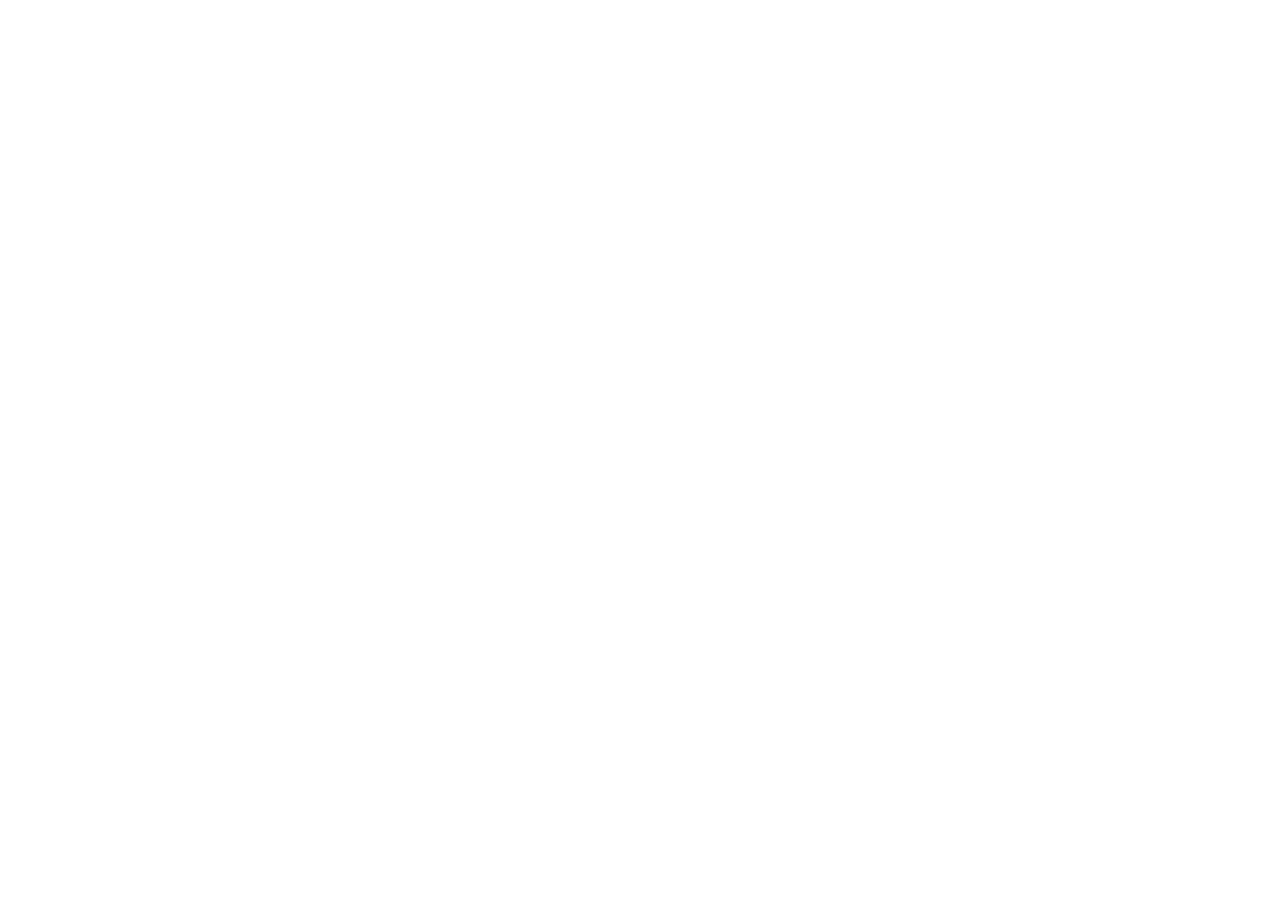
==== exercise_2/index.html @ 8acb734c "create project skeleton" ====
<!DOCTYPE html>
<html lang="en">
<head>
	<meta charset="utf-8" />
	<title>Exercise - Drag and Drop Objects</title>
	<link type="text/css" rel="stylesheet" href="./include/css/style.css"  media="all" />
	<script type="text/javascript" src="./include/vendors/jquery-3.2.0.min.js" ></script>
</head>
<body>
	
</body>
</html>
---- exercise_2/include/css/style.css ----
body {
	margin:0px;
	padding:0px;
}
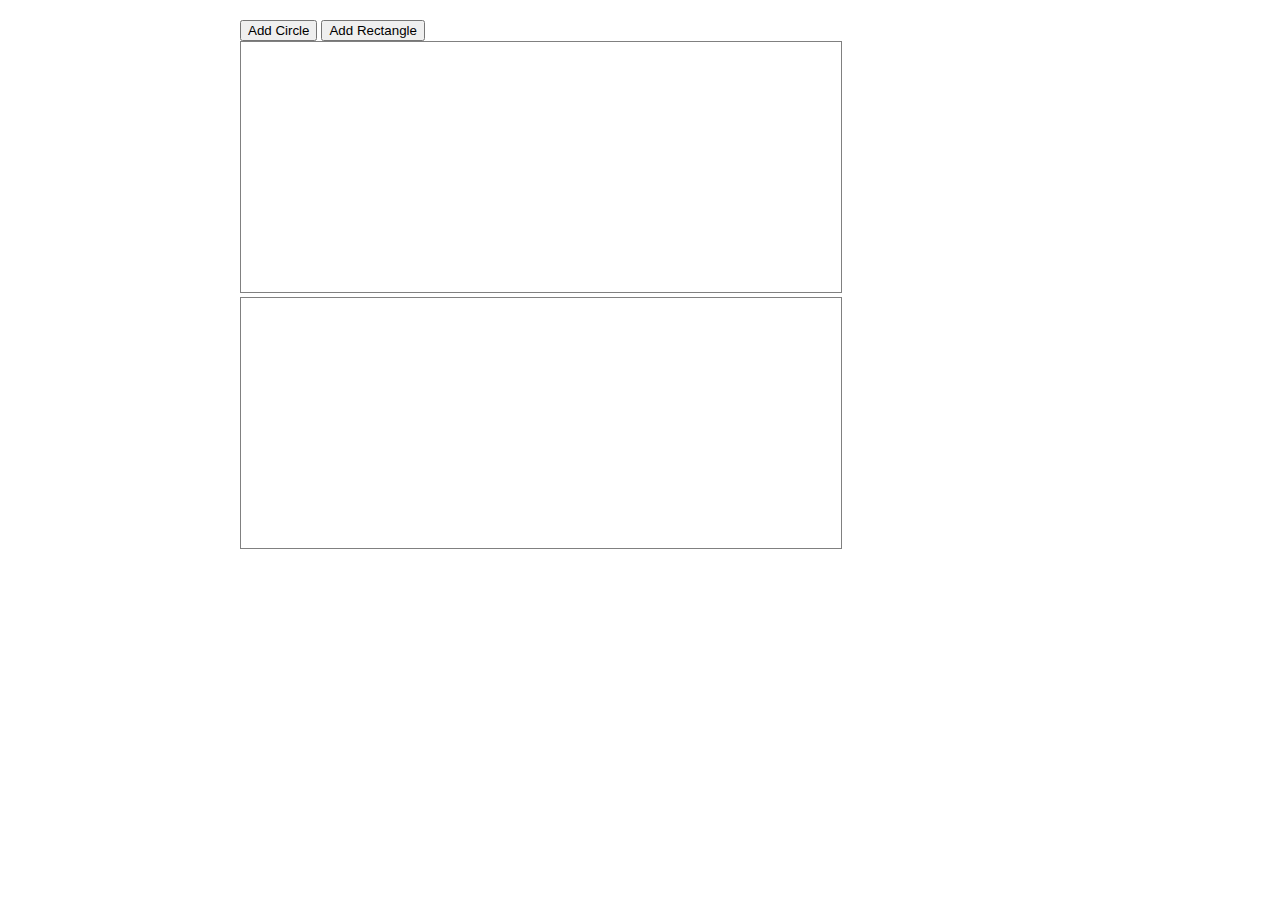
==== commit 5573af50: "create canvas containers" ====
--- a/exercise_2/index.html
+++ b/exercise_2/index.html
@@ -7,6 +7,13 @@
 	<script type="text/javascript" src="./include/vendors/jquery-3.2.0.min.js" ></script>
 </head>
 <body>
-	
+	<div class="canvas-container">
+		<button id="add_circle" >Add Circle</button>
+		<button id="add_circle" >Add Rectangle</button>
+		<br/>
+		<canvas id="c1" width="600" height="250" ></canvas>
+		<br/>
+		<canvas id="c2" width="600" height="250" ></canvas>	
+	</div>
 </body>
 </html>--- a/exercise_2/include/css/style.css
+++ b/exercise_2/include/css/style.css
@@ -1,4 +1,13 @@
 body {
 	margin:0px;
 	padding:0px;
+}
+
+.canvas-container{
+	margin: 20px auto;
+	width:800px;
+}
+
+.canvas-container canvas{
+  border: 1px solid gray;
 }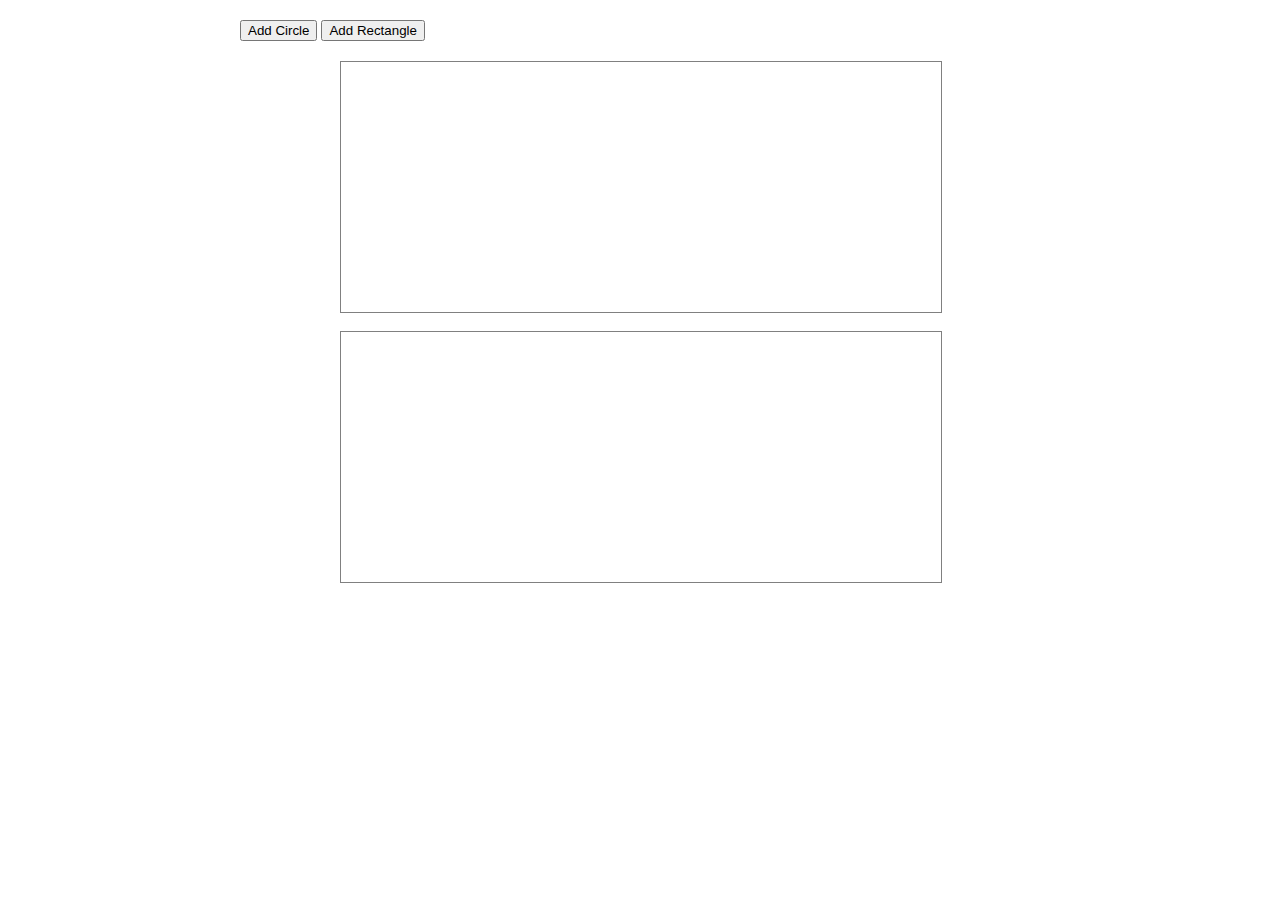
==== commit 568fe7b5: "attach buttons event" ====
--- a/exercise_2/index.html
+++ b/exercise_2/index.html
@@ -5,14 +5,14 @@
 	<title>Exercise - Drag and Drop Objects</title>
 	<link type="text/css" rel="stylesheet" href="./include/css/style.css"  media="all" />
 	<script type="text/javascript" src="./include/vendors/jquery-3.2.0.min.js" ></script>
+	<script type="text/javascript" src="./include/vendors/fabric.js" ></script>
+	<script type="text/javascript" src="./include/js/dbl_canvas.js" ></script>
 </head>
 <body>
 	<div class="canvas-container">
 		<button id="add_circle" >Add Circle</button>
-		<button id="add_circle" >Add Rectangle</button>
-		<br/>
+		<button id="add_rect" >Add Rectangle</button> 
 		<canvas id="c1" width="600" height="250" ></canvas>
-		<br/>
 		<canvas id="c2" width="600" height="250" ></canvas>	
 	</div>
 </body>
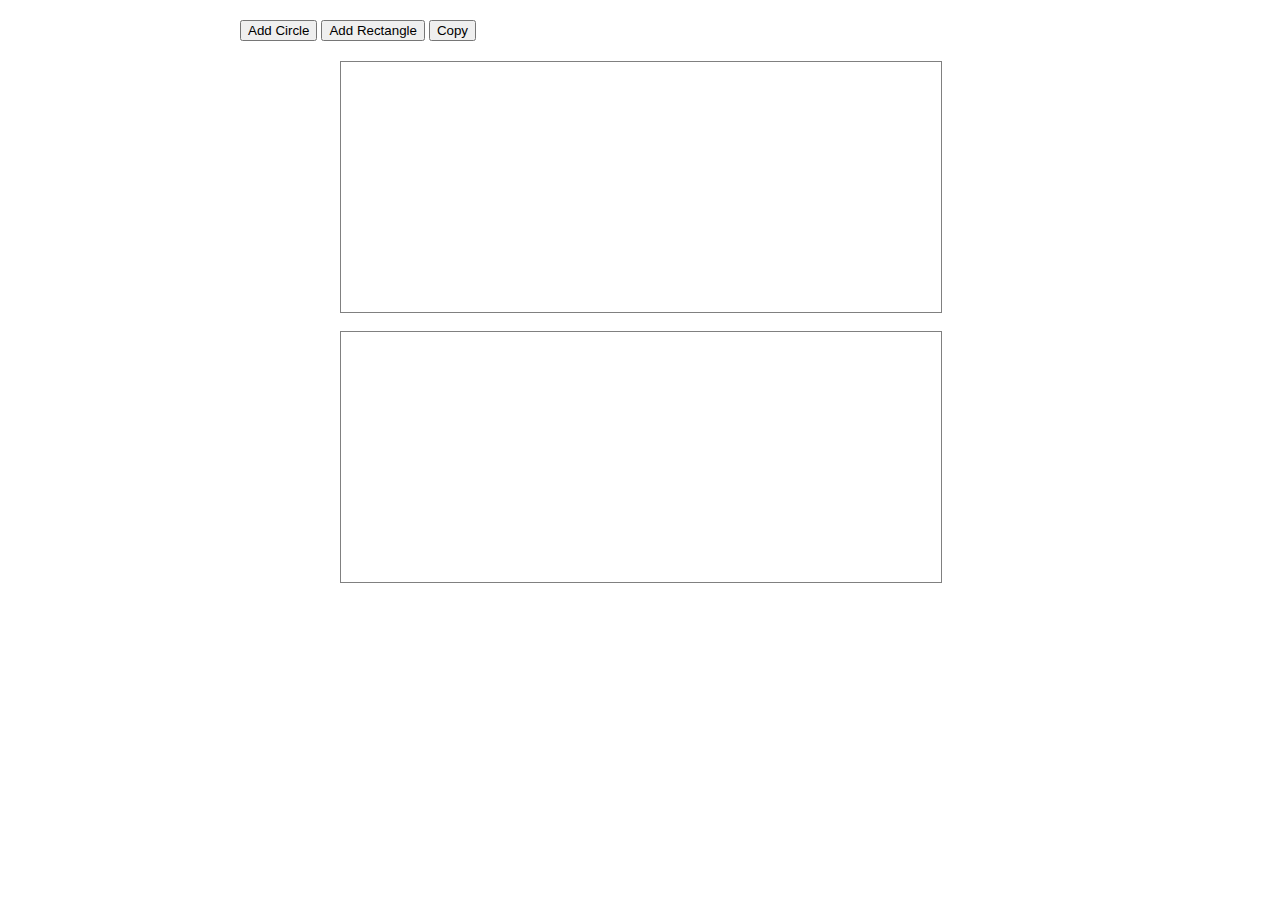
==== commit 5c371238: "copy objects from src canvas to target canvas" ====
--- a/exercise_2/index.html
+++ b/exercise_2/index.html
@@ -11,7 +11,8 @@
 <body>
 	<div class="canvas-container">
 		<button id="add_circle" >Add Circle</button>
-		<button id="add_rect" >Add Rectangle</button> 
+		<button id="add_rect" >Add Rectangle</button>
+		<button id="obj_copy" >Copy</button>
 		<canvas id="c1" width="600" height="250" ></canvas>
 		<canvas id="c2" width="600" height="250" ></canvas>	
 	</div>
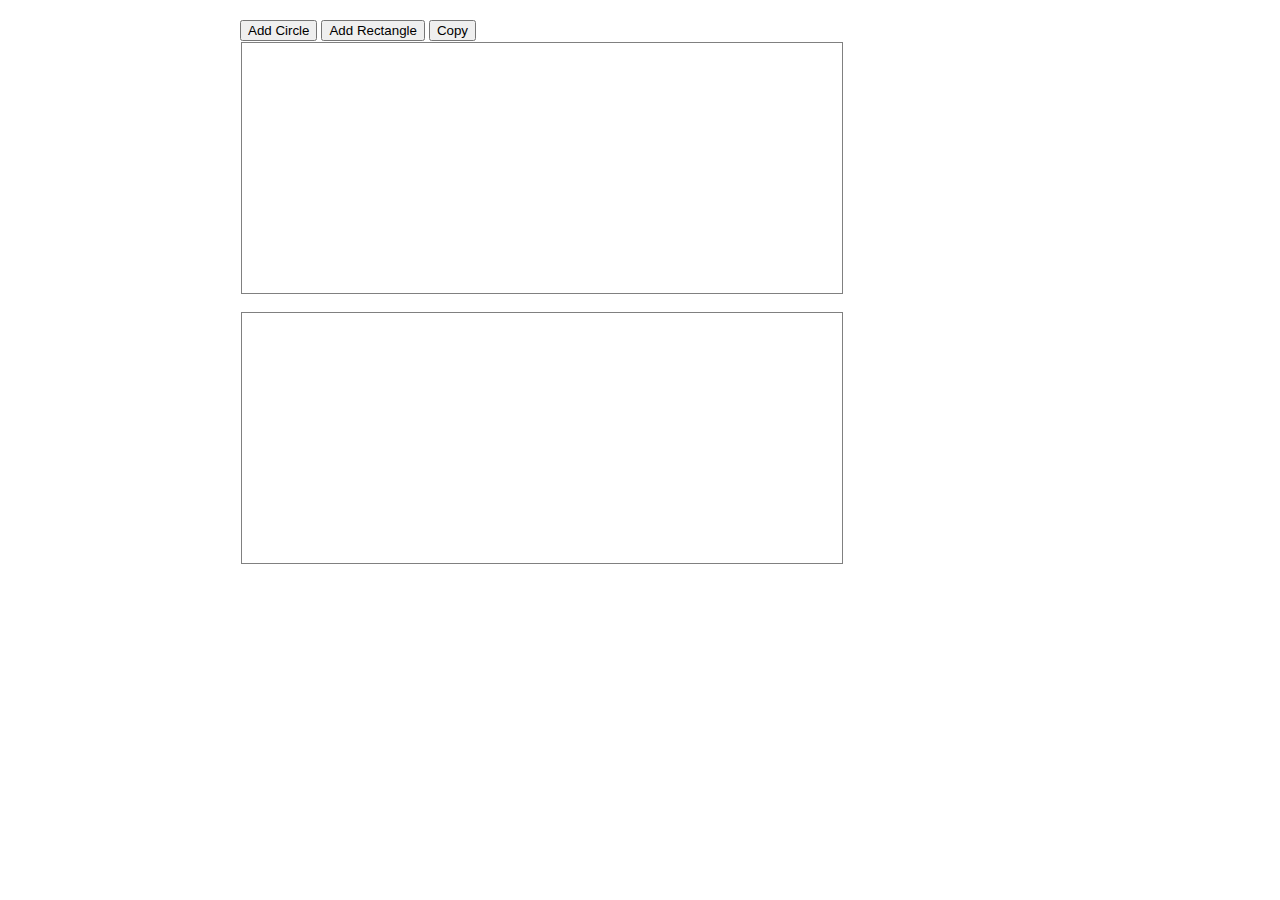
==== commit cc4ea591: "highlight droppable canvas area" ====
--- a/exercise_2/index.html
+++ b/exercise_2/index.html
@@ -9,11 +9,12 @@
 	<script type="text/javascript" src="./include/js/dbl_canvas.js" ></script>
 </head>
 <body>
-	<div class="canvas-container">
+	<div class="canvas_container">
 		<button id="add_circle" >Add Circle</button>
 		<button id="add_rect" >Add Rectangle</button>
 		<button id="obj_copy" >Copy</button>
 		<canvas id="c1" width="600" height="250" ></canvas>
+		<br/>
 		<canvas id="c2" width="600" height="250" ></canvas>	
 	</div>
 </body>
--- a/exercise_2/include/css/style.css
+++ b/exercise_2/include/css/style.css
@@ -3,11 +3,14 @@
 	padding:0px;
 }
 
-.canvas-container{
+.canvas_container{
 	margin: 20px auto;
-	width:800px;
+	width:800px;	
 }
 
-.canvas-container canvas{
+.canvas_container canvas{
   border: 1px solid gray;
-}+}
+
+.canvas-container{ border:1px solid white;}
+.droppable {border:1px dashed blue;}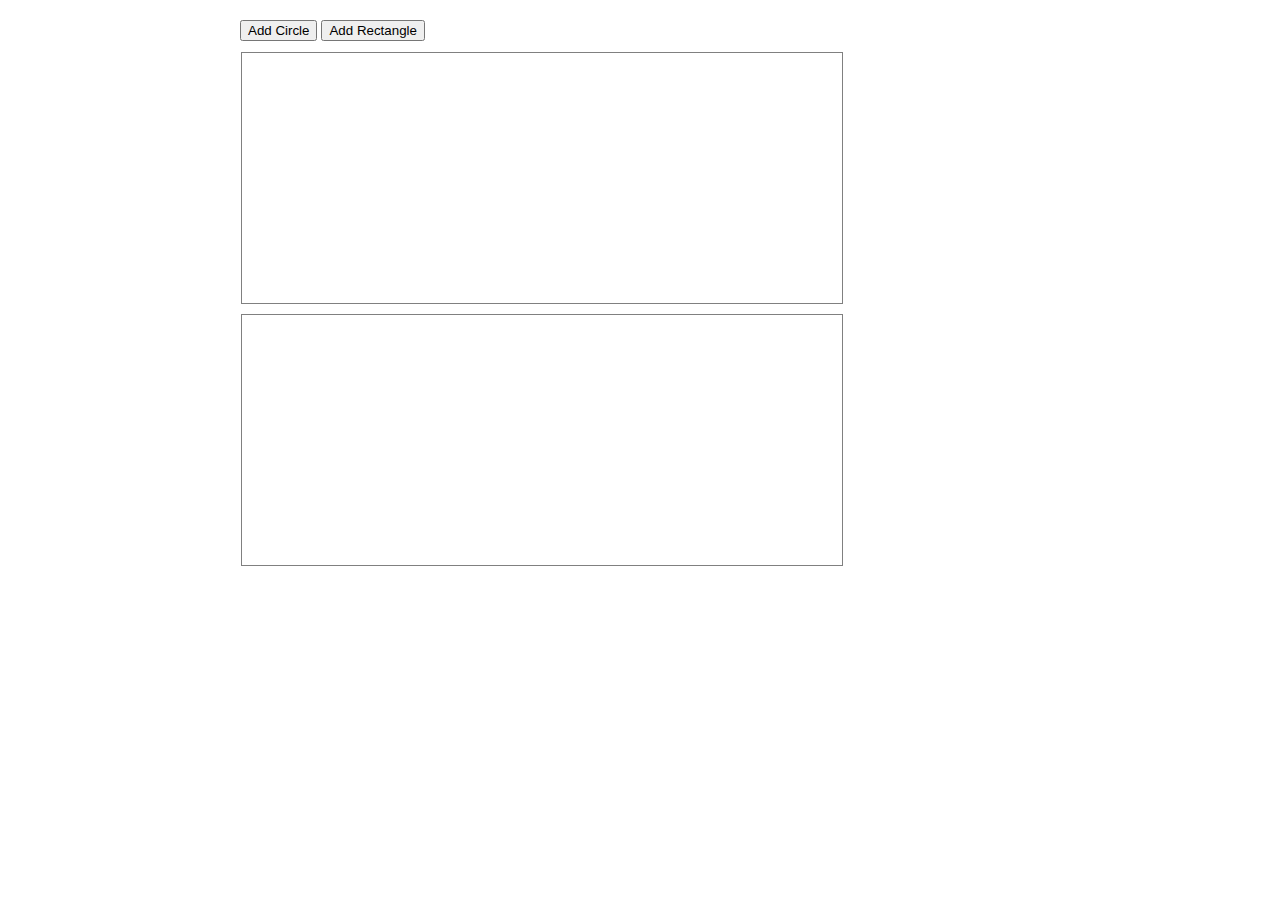
==== commit 46f3f1d6: "random color objects" ====
--- a/exercise_2/index.html
+++ b/exercise_2/index.html
@@ -12,10 +12,9 @@
 	<div class="canvas_container">
 		<button id="add_circle" >Add Circle</button>
 		<button id="add_rect" >Add Rectangle</button>
-		<button id="obj_copy" >Copy</button>
 		<canvas id="c1" width="600" height="250" ></canvas>
-		<br/>
 		<canvas id="c2" width="600" height="250" ></canvas>	
 	</div>
+	<div id="drag_box" class="drag_box"></div>
 </body>
 </html>--- a/exercise_2/include/css/style.css
+++ b/exercise_2/include/css/style.css
@@ -8,9 +8,23 @@
 	width:800px;	
 }
 
-.canvas_container canvas{
+.canvas_container canvas{  
   border: 1px solid gray;
 }
 
-.canvas-container{ border:1px solid white;}
-.droppable {border:1px dashed blue;}+.canvas-container{ 
+	margin-top:10px;
+	border:1px solid white;
+}
+.droppable { 
+	border:1px dashed blue; 
+}
+
+.drag_box{ 
+	border:1px dotted gray;
+	width:100px;
+	height:100px;
+	position:absolute;
+	z-index:1000;
+	display:none;
+}